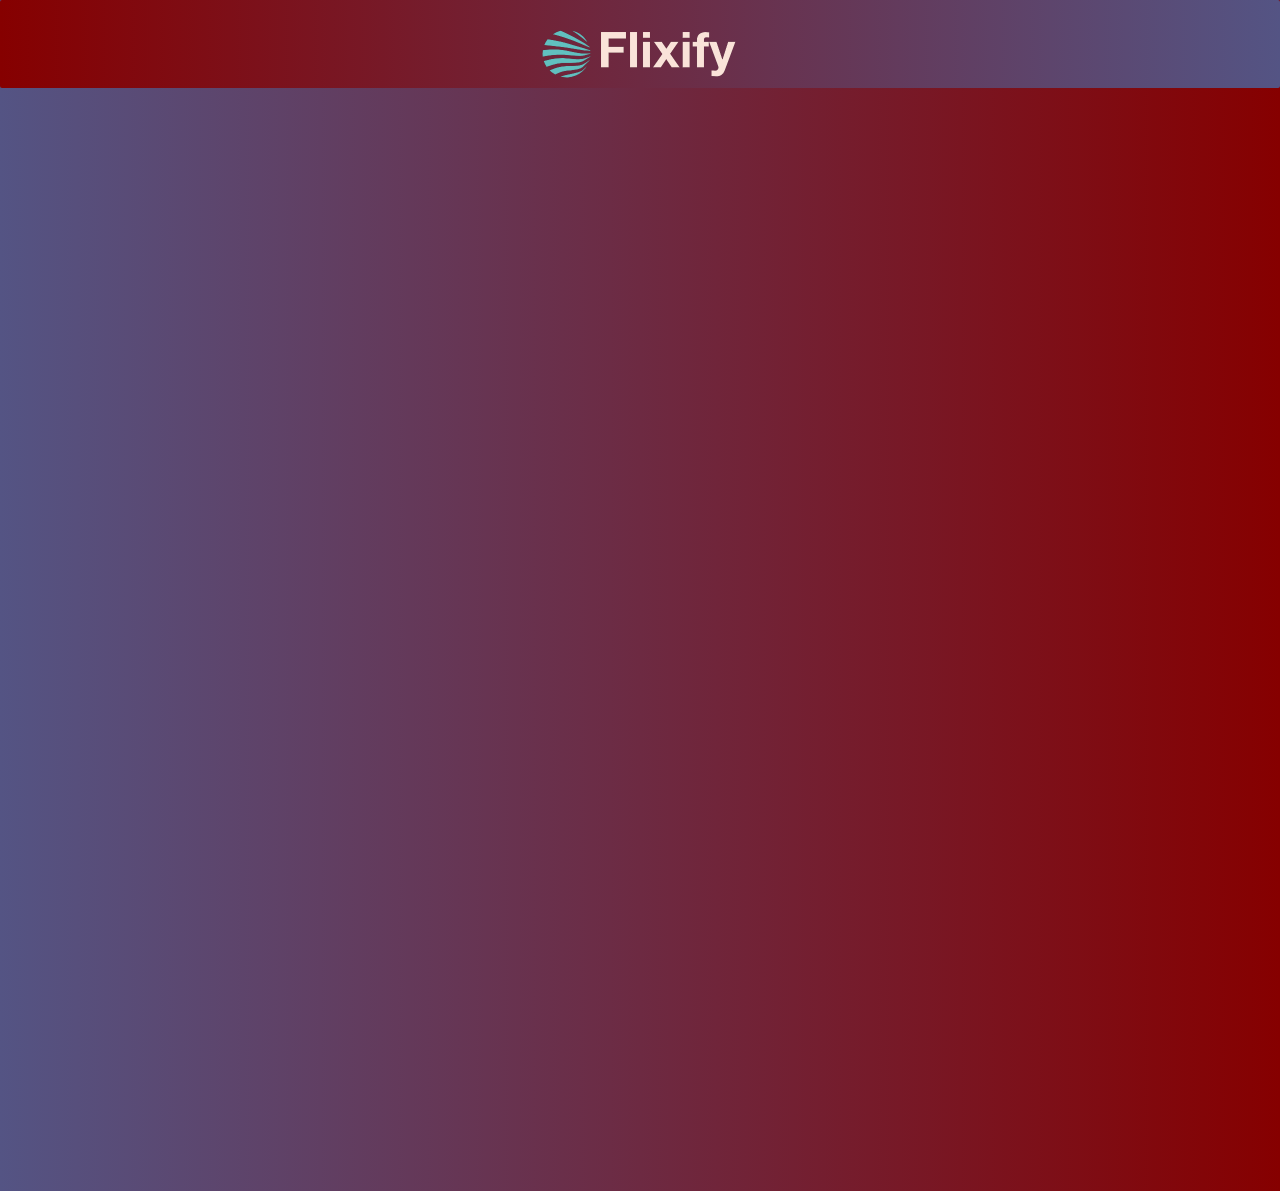
==== index.html @ 2ea5716d "first cmmit" ====
<!DOCTYPE html>
<html lang="pt-br">
<head>
    <meta charset="UTF-8">
    <meta name="viewport" content="width=device-width, initial-scale=1.0">
    <title>MoviesDb</title>
    <script src="/assets/js/script.js" defer></script>
    <link rel="stylesheet" href="/assets/css/style.css">
    <link rel='stylesheet' href='https://cdn-uicons.flaticon.com/uicons-regular-rounded/css/uicons-regular-rounded.css'>
</head>
<body>
    <header class="header_container">
        <div id="img">
            <img src="/assets/img/flixfly_logo.png" alt="">
        </div>
    </header>

    <main class="main_container">
        <div class="main_form">
            <div class="movies_inputs">
                <div> 
                    <iframe width="560" height="315" src="https://www.youtube.com/embed/BZca4jyYZXE" title="YouTube video player" frameborder="0" allow="accelerometer; autoplay; clipboard-write; encrypted-media; gyroscope; picture-in-picture; web-share" 
                    allowfullscreen></iframe>
                </div>
                <div>
                    <iframe width="560" height="315" src="https://www.youtube.com/embed/Xs3ss61iyQs" title="YouTube video player" frameborder="0" allow="accelerometer; autoplay; clipboard-write; encrypted-media; gyroscope; picture-in-picture; web-share" allowfullscreen></iframe>
                </div>
                <div>
                    <iframe width="560" height="315" src="https://www.youtube.com/embed/ElSKnmG4QHg" title="YouTube video player" frameborder="0" allow="accelerometer; autoplay; clipboard-write; encrypted-media; gyroscope; picture-in-picture; web-share" allowfullscreen></iframe>
                </div>
                <div>
                    <iframe width="560" height="315" src="https://www.youtube.com/embed/42qLhKvZzcU" title="YouTube video player" frameborder="0" allow="accelerometer; autoplay; clipboard-write; encrypted-media; gyroscope; picture-in-picture; web-share" allowfullscreen></iframe>
                </div>
                <div>
                    <iframe width="560" height="315" src="https://www.youtube.com/embed/OGGhF5_j2l8" title="YouTube video player" frameborder="0" allow="accelerometer; autoplay; clipboard-write; encrypted-media; gyroscope; picture-in-picture; web-share" allowfullscreen></iframe>
                </div>
                <div>
                    <iframe width="560" height="315" src="https://www.youtube.com/embed/-imSUhbD--w" title="YouTube video player" frameborder="0" allow="accelerometer; autoplay; clipboard-write; encrypted-media; gyroscope; picture-in-picture; web-share" allowfullscreen></iframe>
                </div>
                <div>

                </div> 
            </div>
        </div>
    </main>
</body>
</html>
---- assets/css/style.css ----
body {
    background-image: linear-gradient(to left, #860000, #545484);
    margin: 0;

}

.header_container {
    display: flex;
    justify-content: center;
    align-items: center;
    background-image: linear-gradient(to right, #860000, #545484);
    margin: 0;
    height: 8vh;
    border-radius: 2px;
    padding: 8px;
}

.header_container #img {
    display: flex;
    justify-content: center;
    align-items: center;
}

.header_container i {
    display: flex;
}

.header_container img {
    width: 30vh;
}


.main_container {
  display: flex;
  justify-content: center;
}

.main_container .main_form {
  display: flex;
  flex-wrap: wrap;
}

.main_container .main_form .movies_inputs {
  display: flex;
  flex-wrap: wrap;
  justify-content: center;
}

.main_container .main_form .movies_inputs div {
  flex: 0 0 calc(30% - 20px);
  padding: 10px;
  box-sizing: border-box;
  margin-top: 15vh;
}

.main_container .main_form .movies_inputs iframe {
  width: 100%;
}
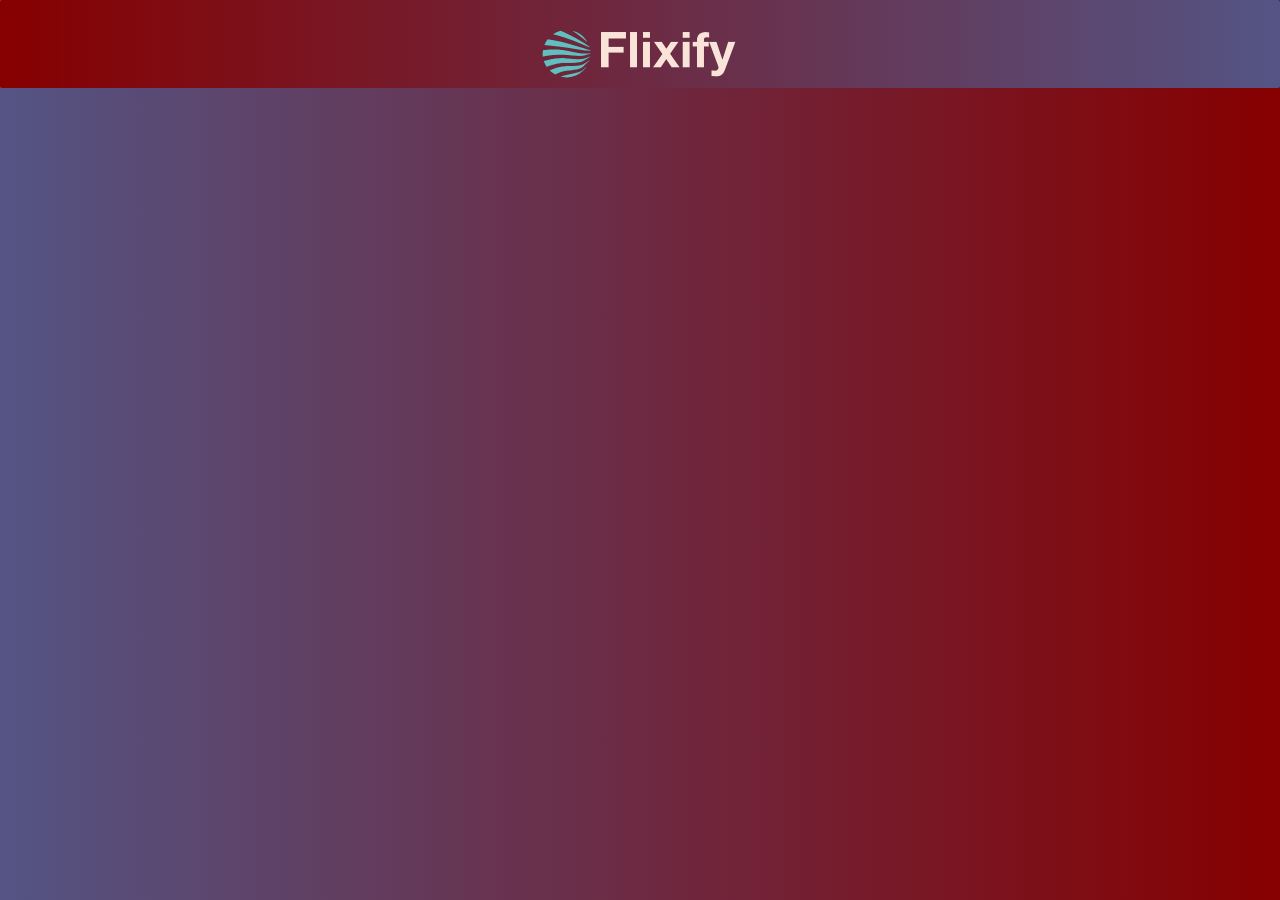
==== commit 3d5a1031: "second commit" ====
--- a/index.html
+++ b/index.html
@@ -18,28 +18,27 @@
     <main class="main_container">
         <div class="main_form">
             <div class="movies_inputs">
-                <div> 
-                    <iframe width="560" height="315" src="https://www.youtube.com/embed/BZca4jyYZXE" title="YouTube video player" frameborder="0" allow="accelerometer; autoplay; clipboard-write; encrypted-media; gyroscope; picture-in-picture; web-share" 
-                    allowfullscreen></iframe>
-                </div>
-                <div>
-                    <iframe width="560" height="315" src="https://www.youtube.com/embed/Xs3ss61iyQs" title="YouTube video player" frameborder="0" allow="accelerometer; autoplay; clipboard-write; encrypted-media; gyroscope; picture-in-picture; web-share" allowfullscreen></iframe>
-                </div>
-                <div>
-                    <iframe width="560" height="315" src="https://www.youtube.com/embed/ElSKnmG4QHg" title="YouTube video player" frameborder="0" allow="accelerometer; autoplay; clipboard-write; encrypted-media; gyroscope; picture-in-picture; web-share" allowfullscreen></iframe>
-                </div>
-                <div>
-                    <iframe width="560" height="315" src="https://www.youtube.com/embed/42qLhKvZzcU" title="YouTube video player" frameborder="0" allow="accelerometer; autoplay; clipboard-write; encrypted-media; gyroscope; picture-in-picture; web-share" allowfullscreen></iframe>
-                </div>
-                <div>
-                    <iframe width="560" height="315" src="https://www.youtube.com/embed/OGGhF5_j2l8" title="YouTube video player" frameborder="0" allow="accelerometer; autoplay; clipboard-write; encrypted-media; gyroscope; picture-in-picture; web-share" allowfullscreen></iframe>
-                </div>
-                <div>
-                    <iframe width="560" height="315" src="https://www.youtube.com/embed/-imSUhbD--w" title="YouTube video player" frameborder="0" allow="accelerometer; autoplay; clipboard-write; encrypted-media; gyroscope; picture-in-picture; web-share" allowfullscreen></iframe>
-                </div>
-                <div>
-
-                </div> 
+                <a href="/dir/cargaexplosiva3.html"> 
+                    <img src="https://i.ytimg.com/vi/qTFnjCeuiY0/hqdefault.jpg?sqp=-oaymwEbCKgBEF5IVfKriqkDDggBFQAAiEIYAXABwAEG&rs=AOn4CLBGz2RZJszFRU7wS58L8x2cO9f_0Q" alt=""> 
+                </a>
+                <a href="/dir/hackertodoinicio.html"> 
+                    <img src="https://i.ytimg.com/vi/OGGhF5_j2l8/hqdefault.jpg?sqp=-oaymwEbCKgBEF5IVfKriqkDDggBFQAAiEIYAXABwAEG&rs=AOn4CLCgDPV5GWvozpAhN40RgfmJSmQVOg" alt=""> 
+                </a>
+                <a href="/dir/b13.html"> 
+                    <img src="https://i.ytimg.com/vi/42qLhKvZzcU/hqdefault.jpg?sqp=-oaymwEbCKgBEF5IVfKriqkDDggBFQAAiEIYAXABwAEG&rs=AOn4CLCMGmpvRVK_jgxVU07YLKK3dY_EAA" alt=""> 
+                </a>
+                <a href="/dir/mercenarios2.html"> 
+                    <img src="https://i.ytimg.com/vi/jBUaAHxS9NQ/hqdefault.jpg?sqp=-oaymwEbCKgBEF5IVfKriqkDDggBFQAAiEIYAXABwAEG&rs=AOn4CLDBnwSLMPlDFwVD3FScwNjtKhYV3g" alt=""> 
+                </a>
+                <a href="/dir/caodebriga.html"> 
+                    <img src="https://i.ytimg.com/vi/-imSUhbD--w/hqdefault.jpg?sqp=-oaymwEbCKgBEF5IVfKriqkDDggBFQAAiEIYAXABwAEG&rs=AOn4CLBF2U_QAhcDK27VX66Iygy1wVic1Q" alt=""> 
+                </a>
+                <a href="/dir/ofrancoatirador.html"> 
+                    <img src="https://i.ytimg.com/vi/8ylZDZpO7dU/hqdefault.jpg?sqp=-oaymwEbCKgBEF5IVfKriqkDDggBFQAAiEIYAXABwAEG&rs=AOn4CLBtF-wn2lEsTCx0fxmtSswR3AXhZQ" alt=""> 
+                </a>
+                <a href="/dir/invasorestodohacker.html"> 
+                    <img src="https://i.ytimg.com/vi/-ovLuuBiwY8/hqdefault.jpg?sqp=-oaymwEbCKgBEF5IVfKriqkDDggBFQAAiEIYAXABwAEG&rs=AOn4CLBZnQiEf3IIaRW5_HyjOyRLF6NV6w" alt=""> 
+                </a>
             </div>
         </div>
     </main>
